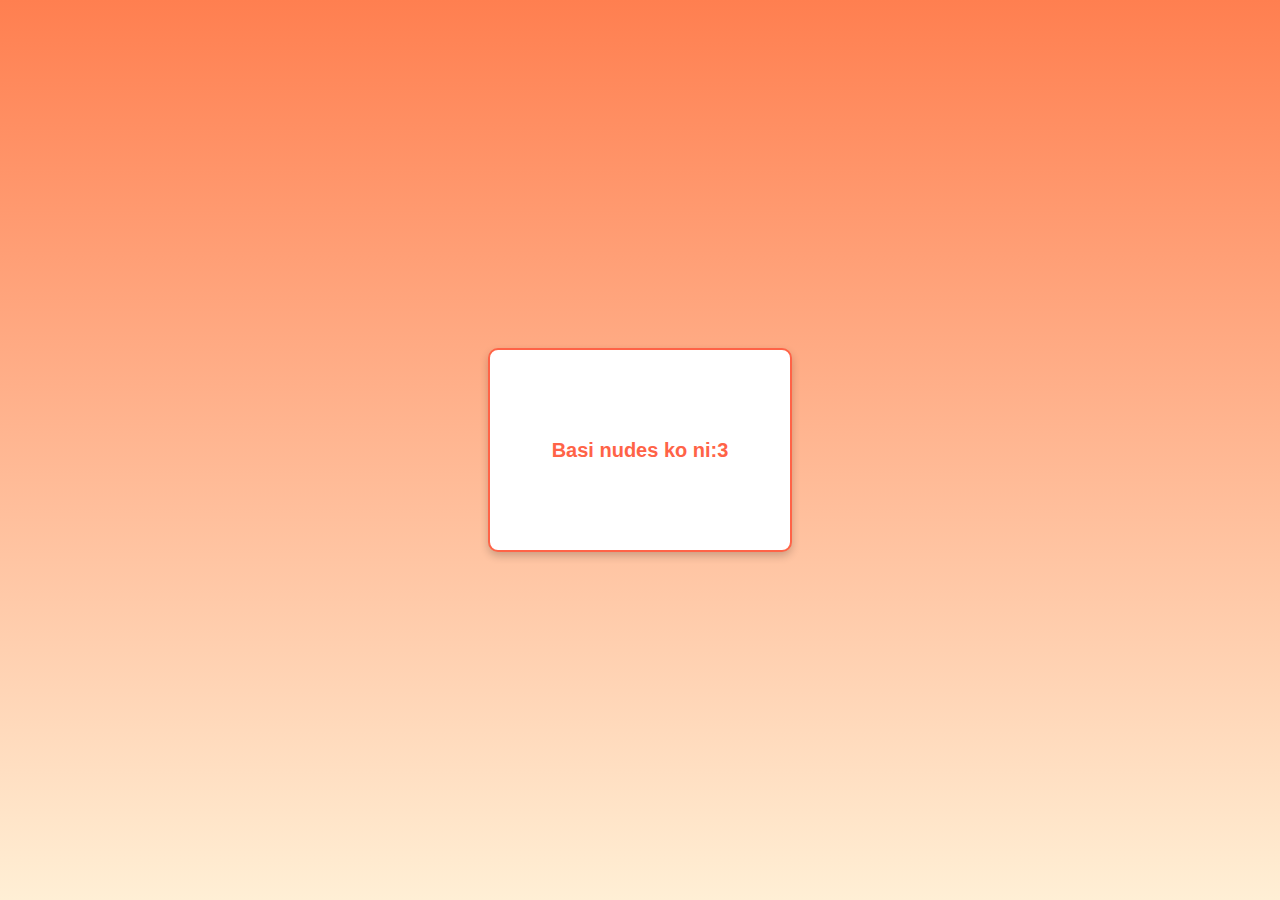
==== index.html @ 4769bf1f "new" ====
<!DOCTYPE html>
<html lang="en">
<head>
    <meta charset="UTF-8">
    <meta name="viewport" content="width=device-width, initial-scale=1.0">
    <title>Love Letter</title>
    <style>
        body {
            font-family: Arial, sans-serif;
            background: linear-gradient(to bottom, #ff7f50, #ffefd5);
            display: flex;
            justify-content: center;
            align-items: center;
            height: 100vh;
            margin: 0;
        }

        .card {
            width: 300px;
            height: 200px;
            background-color: white;
            border: 2px solid #ff6347;
            border-radius: 10px;
            box-shadow: 0 4px 8px rgba(0, 0, 0, 0.2);
            display: flex;
            justify-content: center;
            align-items: center;
            cursor: pointer;
            transition: transform 0.3s ease, box-shadow 0.3s ease;
        }

        .card:hover {
            transform: scale(1.05);
            box-shadow: 0 6px 12px rgba(0, 0, 0, 0.3);
        }

        .content {
            display: none;
            padding: 20px;
            text-align: center;
            font-size: 16px;
            color: #333;
        }

        .card.opened {
            height: auto;
            flex-direction: column;
            cursor: default;
        }

        .open-message {
            font-size: 20px;
            font-weight: bold;
            color: #ff6347;
        }

        button {
            margin-top: 20px;
            padding: 10px 20px;
            background-color: #ff6347;
            color: white;
            border: none;
            border-radius: 5px;
            font-size: 16px;
            cursor: pointer;
            transition: background-color 0.3s ease;
        }

        button:hover {
            background-color: #ff4500;
        }
    </style>
</head>
<body>
    <div class="card" id="love-card">
        <div class="closed">
            <p class="open-message">Basi nudes ko ni:3</p>
        </div>
        <div class="content">
            <p>Dear Isla,</p>
            <p>You are the reason for my smile, my happiness, and more importantly you are my world. I love you more than words can express.</p>
            <button onclick="navigateToBalloons()">Next</button>
        </div>
    </div>

    <audio id="background-music" loop>
        <source src="music.mp3" type="audio/mp3">
        Your browser does not support the audio element.
    </audio>

    <script>
        const card = document.getElementById("love-card");
        const music = document.getElementById("background-music");

        // Event to open the card and play music
        card.addEventListener("click", function () {
            if (!card.classList.contains("opened")) {
                card.classList.add("opened");
                document.querySelector(".closed").style.display = "none";
                document.querySelector(".content").style.display = "block";
                music.play().catch(error => {
                    console.warn("Autoplay failed: " + error.message);
                });
            }
        });

        // Navigate to balloons page
        function navigateToBalloons() {
            window.location.href = "balloon.html";
        }
    </script>
</body>
</html>
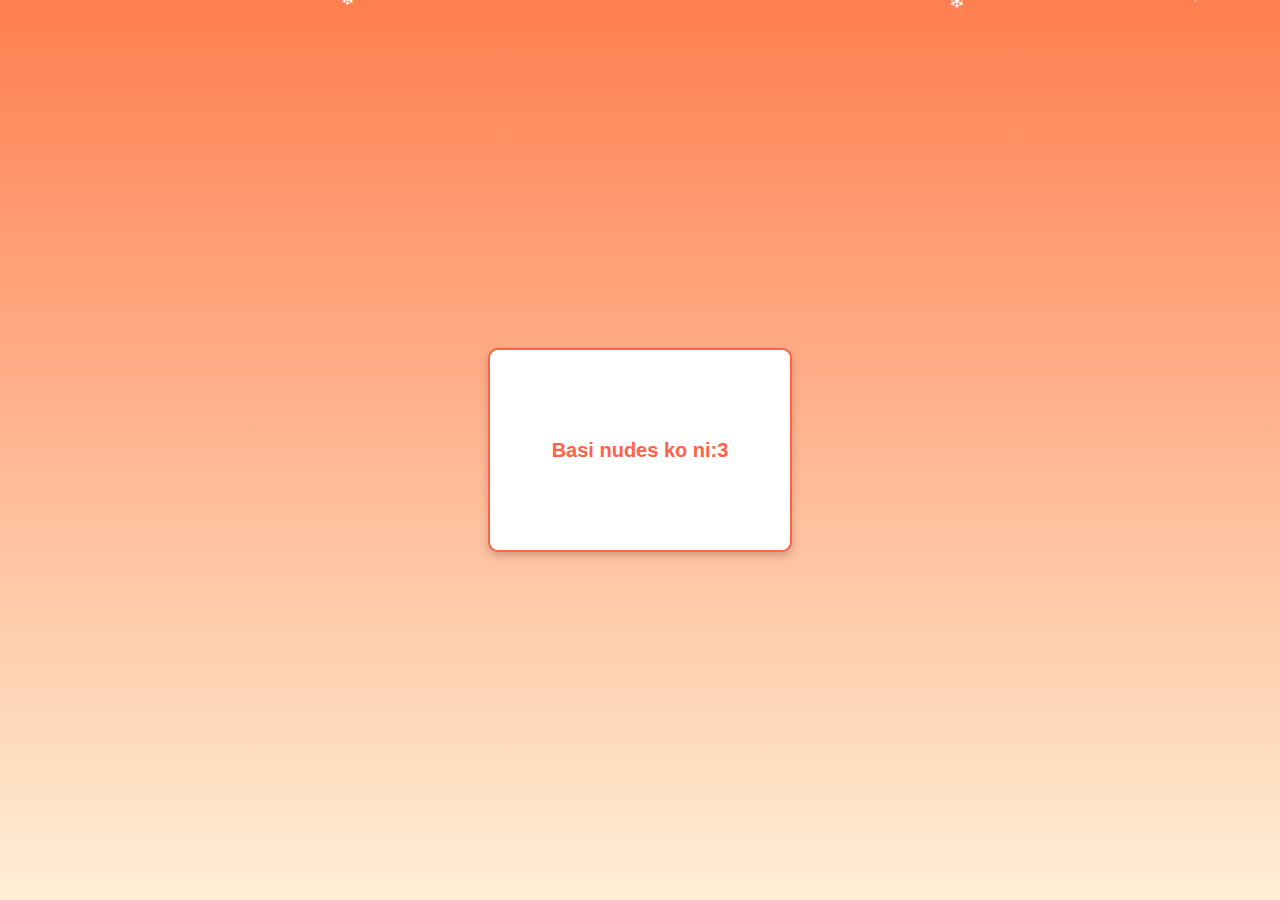
==== commit a624cafe: "update" ====
--- a/index.html
+++ b/index.html
@@ -13,6 +13,7 @@
             align-items: center;
             height: 100vh;
             margin: 0;
+            overflow: hidden; /* Ensure snowflakes stay within the viewport */
         }
 
         .card {
@@ -27,6 +28,7 @@
             align-items: center;
             cursor: pointer;
             transition: transform 0.3s ease, box-shadow 0.3s ease;
+            z-index: 1000; /* Ensure card stays above snowflakes */
         }
 
         .card:hover {
@@ -69,6 +71,23 @@
         button:hover {
             background-color: #ff4500;
         }
+
+        /* Snowflake styles */
+        .snowflake {
+            position: absolute;
+            top: -10px; /* Start slightly above the viewport */
+            color: white;
+            animation: fall linear infinite;
+        }
+
+        @keyframes fall {
+            from {
+                transform: translateY(0);
+            }
+            to {
+                transform: translateY(100vh); /* Fall to the bottom of the viewport */
+            }
+        }
     </style>
 </head>
 <body>
@@ -106,8 +125,27 @@
 
         // Navigate to balloons page
         function navigateToBalloons() {
-            window.location.href = "balloon.html";
+            window.location.href = "balloons.html";
         }
+
+        // Function to create snowflakes
+        function createSnowflake() {
+            const snowflake = document.createElement("div");
+            snowflake.classList.add("snowflake");
+            snowflake.textContent = "❄"; // Snowflake symbol
+            snowflake.style.left = Math.random() * 100 + "vw"; // Random horizontal position
+            snowflake.style.animationDuration = Math.random() * 3 + 2 + "s"; // Random fall speed
+            snowflake.style.fontSize = Math.random() * 10 + 10 + "px"; // Random size
+            document.body.appendChild(snowflake);
+
+            // Remove the snowflake after it falls
+            setTimeout(() => {
+                snowflake.remove();
+            }, 5000); // Adjust this based on animation duration
+        }
+
+        // Generate snowflakes continuously
+        setInterval(createSnowflake, 200);
     </script>
 </body>
 </html>